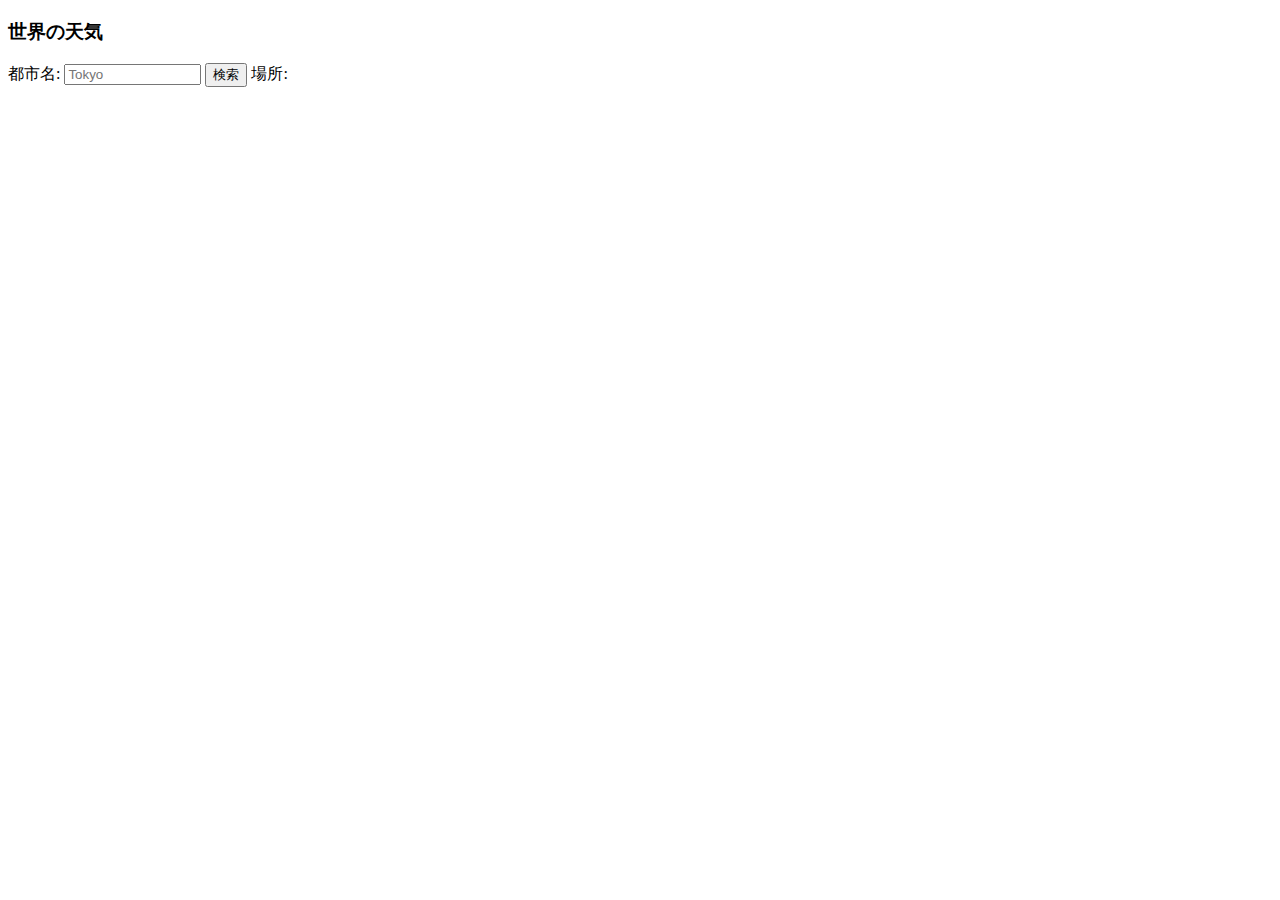
==== Re_js/ajax/index.html @ fe1c7231 "[Start]js-12" ====
<!DOCTYPE html>
<html lang="ja">

<head>
  <meta charset="UTF-8">
  <title>世界の天気</title>
</head>

<body>
  <h3>世界の天気</h3>
  <label>都市名:</label>
  <input id="cityname" type="text" size="14" maxlength="14" placeholder="Tokyo">
  <button id="btn">検索</button>
  <span>場所:</span>
  <span id="place"></span>
</body>

</html>
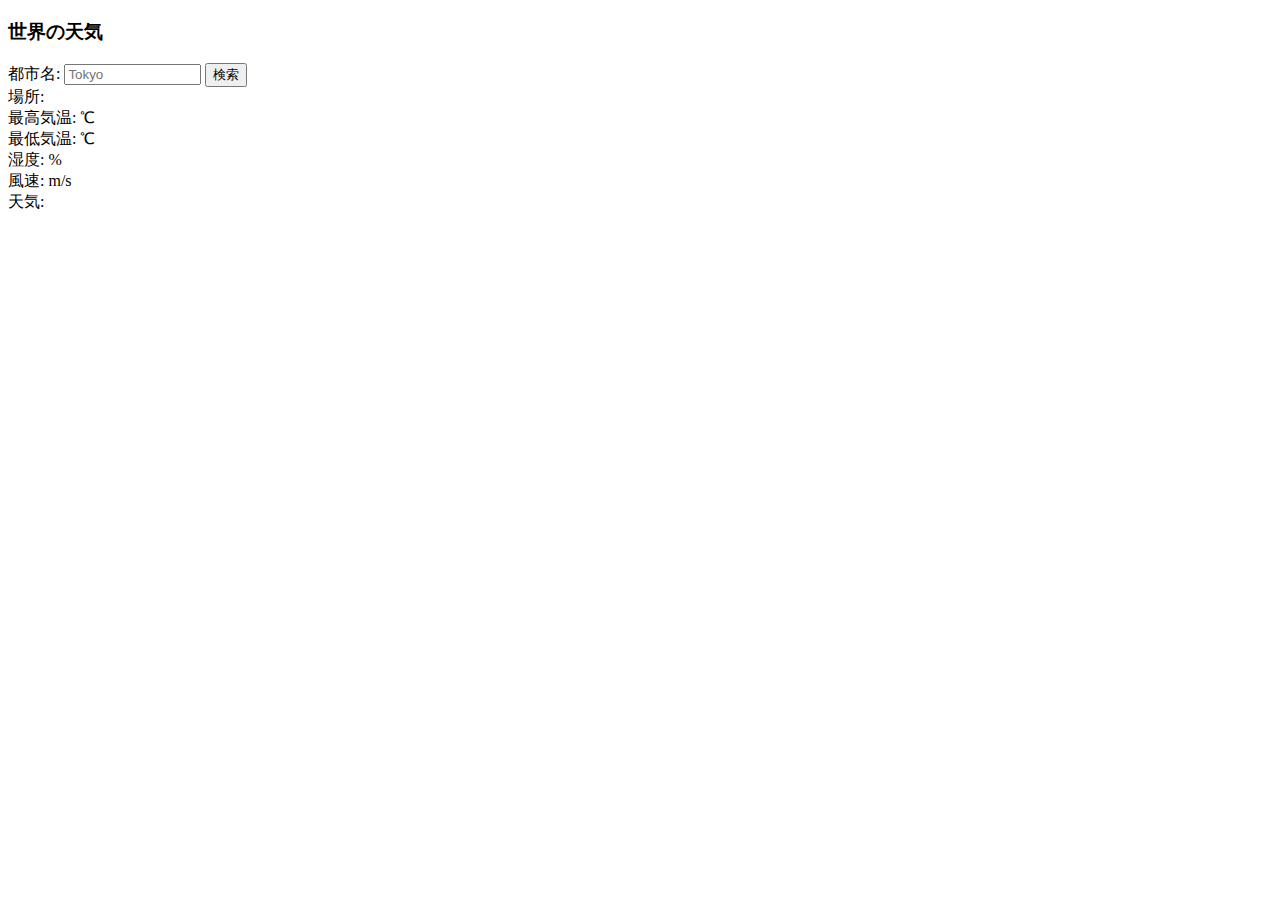
==== commit 335542da: "[Fin]js-12" ====
--- a/Re_js/ajax/index.html
+++ b/Re_js/ajax/index.html
@@ -10,9 +10,26 @@
   <h3>世界の天気</h3>
   <label>都市名:</label>
   <input id="cityname" type="text" size="14" maxlength="14" placeholder="Tokyo">
-  <button id="btn">検索</button>
+  <button id="btn">検索</button><br>
   <span>場所:</span>
-  <span id="place"></span>
+  <span id="place"></span><br>
+  <span>最高気温:</span>
+  <span id="temp_max"></span>
+  <span>℃</span><br>
+  <span>最低気温:</span>
+  <span id="temp_min"></span>
+  <span>℃</span><br>
+  <span>湿度:</span>
+  <span id="humidty"></span>
+  <span>%</span><br>
+  <span>風速:</span>
+  <span id="speed"></span>
+  <span>m/s</span><br>
+  <span>天気:</span>
+  <span id="weather"></span>
+  <div id="icon"><img id="img"></div>
+  <script src="jquery.min.js"></script>
+  <script src="script.js"></script>
 </body>
 
 </html>